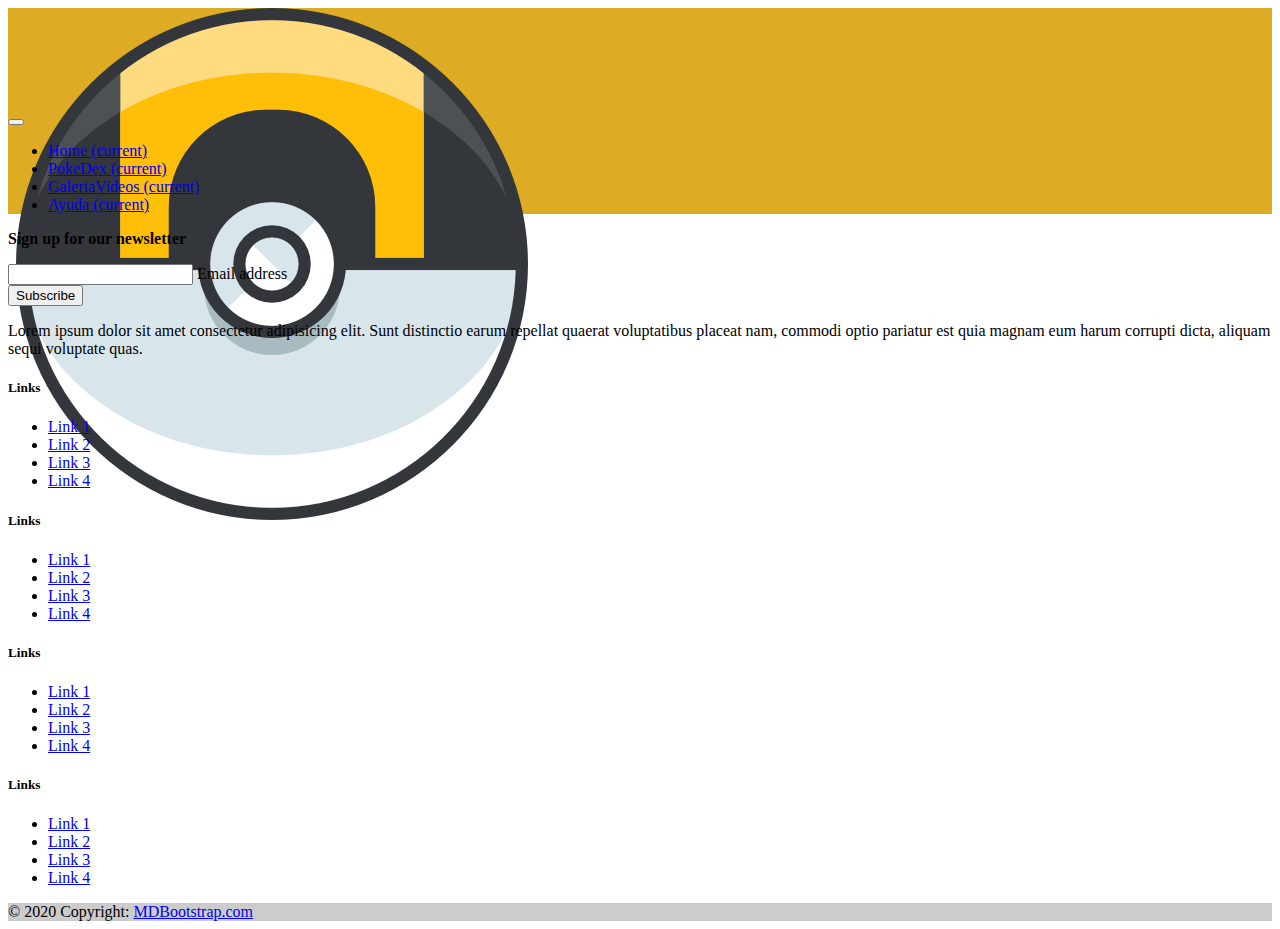
==== consultasPokemon.html @ 7cc5b5e6 "DavidGordoForro" ====
<!doctype html>
<html lang="en">

<head>
  <title>Title</title>
  <link rel="stylesheet" href="style.css">
  <!-- Required meta tags -->
  <meta charset="utf-8">
  <meta name="viewport" content="width=device-width, initial-scale=1, shrink-to-fit=no">

  <!-- Bootstrap CSS v5.2.1 -->
  <link href="https://cdn.jsdelivr.net/npm/bootstrap@5.2.1/dist/css/bootstrap.min.css" rel="stylesheet"
    integrity="sha384-iYQeCzEYFbKjA/T2uDLTpkwGzCiq6soy8tYaI1GyVh/UjpbCx/TYkiZhlZB6+fzT" crossorigin="anonymous">

</head>

<body>
    <div>
        <header>
            <div class = "fluid-container">
                <nav class="navbar navbar-expand-sm navbar-dark" style="background-color: #ddac24;">
                    <div class = "icono">
                        
                        <img src="Imagenes/ultra-ball.png" class="img-fluid rounded-top" alt="">
                    </div>
                    <button class="navbar-toggler d-lg-none" type="button" data-bs-toggle="collapse" data-bs-target="#collapsibleNavId" aria-controls="collapsibleNavId"
                        aria-expanded="false" aria-label="Toggle navigation"></button>
                    <div class="collapse navbar-collapse" id="collapsibleNavId">
                        <ul class="navbar-nav me-auto mt-2 mt-lg-0">
                            <li class="nav-item">
                                <a class="nav-link active" href="index.html" aria-current="page">Home <span class="visually-hidden">(current)</span></a>
                            </li>
                            <li class="nav-item">
                                <a class="nav-link active" href="pokeDex.html" aria-current="page">PokeDex <span class="visually-hidden">(current)</span></a>
                            </li>
                            <li class="nav-item">
                                <a class="nav-link active" href="fuego.html" aria-current="page">GaleriaVideos <span class="visually-hidden">(current)</span></a>
                            </li>
                            <li class="nav-item">
                              <a class="nav-link active" href="consultasPokemon.html" aria-current="page">Ayuda <span class="visually-hidden">(current)</span></a>
                          </li>
                        </ul>
                    </div>
                </nav>
               </div>
        </header>

    </div>
  
    <div>
        <main>

        </main>

    </div>
  
    <footer class="bg-dark text-center text-white">
        <div >
           <!-- Grid container -->
           <div class="container p-4">
               <!-- Section: Social media -->
               <section class="mb-4">
                 <!-- Facebook -->
                 <a class="btn btn-outline-light btn-floating m-1" href="#!" role="button"
                   ><i class="fab fa-facebook-f"></i
                 ></a>
           
                 <!-- Twitter -->
                 <a class="btn btn-outline-light btn-floating m-1" href="#!" role="button"
                   ><i class="fab fa-twitter"></i
                 ></a>
           
                 <!-- Google -->
                 <a class="btn btn-outline-light btn-floating m-1" href="#!" role="button"
                   ><i class="fab fa-google"></i
                 ></a>
           
                 <!-- Instagram -->
                 <a class="btn btn-outline-light btn-floating m-1" href="#!" role="button"
                   ><i class="fab fa-instagram"></i
                 ></a>
           
                 <!-- Linkedin -->
                 <a class="btn btn-outline-light btn-floating m-1" href="#!" role="button"
                   ><i class="fab fa-linkedin-in"></i
                 ></a>
           
                 <!-- Github -->
                 <a class="btn btn-outline-light btn-floating m-1" href="#!" role="button"
                   ><i class="fab fa-github"></i
                 ></a>
               </section>
               <!-- Section: Social media -->
           
               <!-- Section: Form -->
               <section class="">
                 <form action="">
                   <!--Grid row-->
                   <div class="row d-flex justify-content-center">
                     <!--Grid column-->
                     <div class="col-auto">
                       <p class="pt-2">
                         <strong>Sign up for our newsletter</strong>
                       </p>
                     </div>
                     <!--Grid column-->
           
                     <!--Grid column-->
                     <div class="col-md-5 col-12">
                       <!-- Email input -->
                       <div class="form-outline form-white mb-4">
                         <input type="email" id="form5Example21" class="form-control" />
                         <label class="form-label" for="form5Example21">Email address</label>
                       </div>
                     </div>
                     <!--Grid column-->
           
                     <!--Grid column-->
                     <div class="col-auto">
                       <!-- Submit button -->
                       <button type="submit" class="btn btn-outline-light mb-4">
                         Subscribe
                       </button>
                     </div>
                     <!--Grid column-->
                   </div>
                   <!--Grid row-->
                 </form>
               </section>
               <!-- Section: Form -->
           
               <!-- Section: Text -->
               <section class="mb-4">
                 <p>
                   Lorem ipsum dolor sit amet consectetur adipisicing elit. Sunt distinctio earum
                   repellat quaerat voluptatibus placeat nam, commodi optio pariatur est quia magnam
                   eum harum corrupti dicta, aliquam sequi voluptate quas.
                 </p>
               </section>
               <!-- Section: Text -->
           
               <!-- Section: Links -->
               <section class="">
                 <!--Grid row-->
                 <div class="row">
                   <!--Grid column-->
                   <div class="col-lg-3 col-md-6 mb-4 mb-md-0">
                     <h5 class="text-uppercase">Links</h5>
           
                     <ul class="list-unstyled mb-0">
                       <li>
                         <a href="#!" class="text-white">Link 1</a>
                       </li>
                       <li>
                         <a href="#!" class="text-white">Link 2</a>
                       </li>
                       <li>
                         <a href="#!" class="text-white">Link 3</a>
                       </li>
                       <li>
                         <a href="#!" class="text-white">Link 4</a>
                       </li>
                     </ul>
                   </div>
                   <!--Grid column-->
           
                   <!--Grid column-->
                   <div class="col-lg-3 col-md-6 mb-4 mb-md-0">
                     <h5 class="text-uppercase">Links</h5>
           
                     <ul class="list-unstyled mb-0">
                       <li>
                         <a href="#!" class="text-white">Link 1</a>
                       </li>
                       <li>
                         <a href="#!" class="text-white">Link 2</a>
                       </li>
                       <li>
                         <a href="#!" class="text-white">Link 3</a>
                       </li>
                       <li>
                         <a href="#!" class="text-white">Link 4</a>
                       </li>
                     </ul>
                   </div>
                   <!--Grid column-->
           
                   <!--Grid column-->
                   <div class="col-lg-3 col-md-6 mb-4 mb-md-0">
                     <h5 class="text-uppercase">Links</h5>
           
                     <ul class="list-unstyled mb-0">
                       <li>
                         <a href="#!" class="text-white">Link 1</a>
                       </li>
                       <li>
                         <a href="#!" class="text-white">Link 2</a>
                       </li>
                       <li>
                         <a href="#!" class="text-white">Link 3</a>
                       </li>
                       <li>
                         <a href="#!" class="text-white">Link 4</a>
                       </li>
                     </ul>
                   </div>
                   <!--Grid column-->
           
                   <!--Grid column-->
                   <div class="col-lg-3 col-md-6 mb-4 mb-md-0">
                     <h5 class="text-uppercase">Links</h5>
           
                     <ul class="list-unstyled mb-0">
                       <li>
                         <a href="#!" class="text-white">Link 1</a>
                       </li>
                       <li>
                         <a href="#!" class="text-white">Link 2</a>
                       </li>
                       <li>
                         <a href="#!" class="text-white">Link 3</a>
                       </li>
                       <li>
                         <a href="#!" class="text-white">Link 4</a>
                       </li>
                     </ul>
                   </div>
                   <!--Grid column-->
                 </div>
                 <!--Grid row-->
               </section>
               <!-- Section: Links -->
             </div>
             <!-- Grid container -->
           
             <!-- Copyright -->
             <div class="text-center p-3" style="background-color: rgba(0, 0, 0, 0.2);">
               © 2020 Copyright:
               <a class="text-white" href="https://mdbootstrap.com/">MDBootstrap.com</a>
             </div>
             <!-- Copyright -->
        </div>    
       </footer>
  <!-- Bootstrap JavaScript Libraries -->
  <script src="https://cdn.jsdelivr.net/npm/@popperjs/core@2.11.6/dist/umd/popper.min.js"
    integrity="sha384-oBqDVmMz9ATKxIep9tiCxS/Z9fNfEXiDAYTujMAeBAsjFuCZSmKbSSUnQlmh/jp3" crossorigin="anonymous">
  </script>

  <script src="https://cdn.jsdelivr.net/npm/bootstrap@5.2.1/dist/js/bootstrap.min.js"
    integrity="sha384-7VPbUDkoPSGFnVtYi0QogXtr74QeVeeIs99Qfg5YCF+TidwNdjvaKZX19NZ/e6oz" crossorigin="anonymous">
  </script>
</body>

</html>
---- style.css ----
.icono{
    
    margin-left: 8px;
    margin-right: 10px;
    width: 100px;
    height: 100px;
}

.contenedor{
    background-color: blue;
    height: 800px;
    width: 100%;
}
.carousel-inner{
    height: 800px;
    width: 100%;
}
.planta{
    background-color: rgb(110, 226, 43);
    width: 100%;
}
.fuego{
    background-color: rgb(255, 69, 0);
    width: 100%;
}
.agua{
    background-color: rgb(135, 206, 250);
    width: 100%;
}
.bicho{
    background-color: rgb(110, 226, 43);
    width: 100%;
}
.normal{
    background-color: rgb(204, 204, 204);
    width: 100%;
}
.veneno{
    background-color: rgb(155, 89, 182);
    width: 100%;
}
.electrico{
    background-color: rgb(247, 220, 111);
    width: 100%;
}

.fondo{
    background-image: url(Imagenes/pikachufondo.jpg);
}

.videos{
    background-color: brown;
}


.cuadro1{
    background-color: rgb(90, 160, 252);
}
.cuadro3{
    background-color: rgb(245, 161, 102);
}
.cuadro2{
    background-color: rgb(115, 190, 71);
}
.pokeDex{
    background-image: url(Imagenes/pikachufondo.jpg);
}
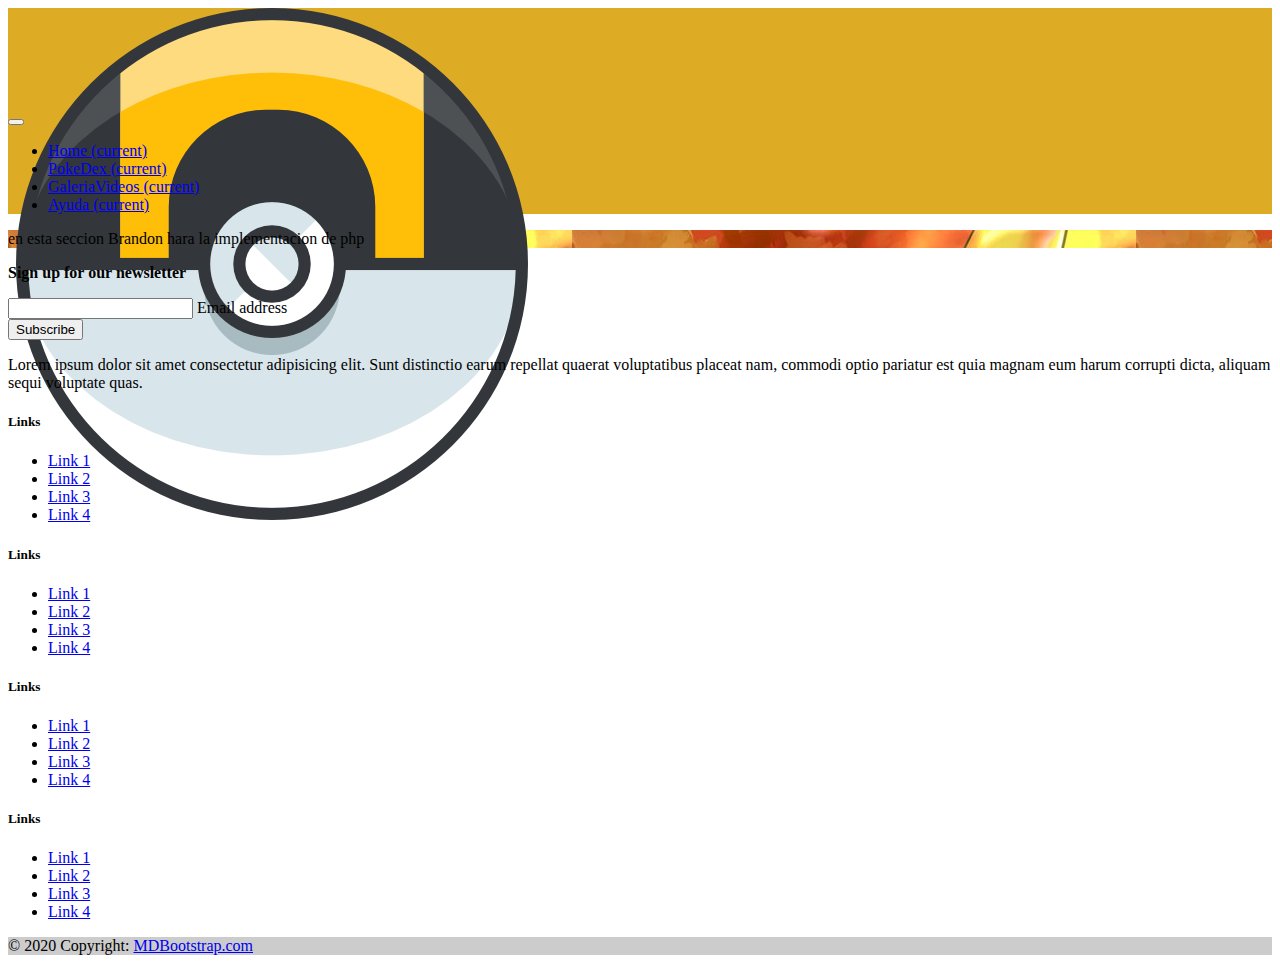
==== commit 3bec03b9: "D" ====
--- a/consultasPokemon.html
+++ b/consultasPokemon.html
@@ -47,9 +47,9 @@
 
     </div>
   
-    <div>
+    <div class="fondo">
         <main>
-
+        en esta seccion Brandon hara la implementacion de php
         </main>
 
     </div>
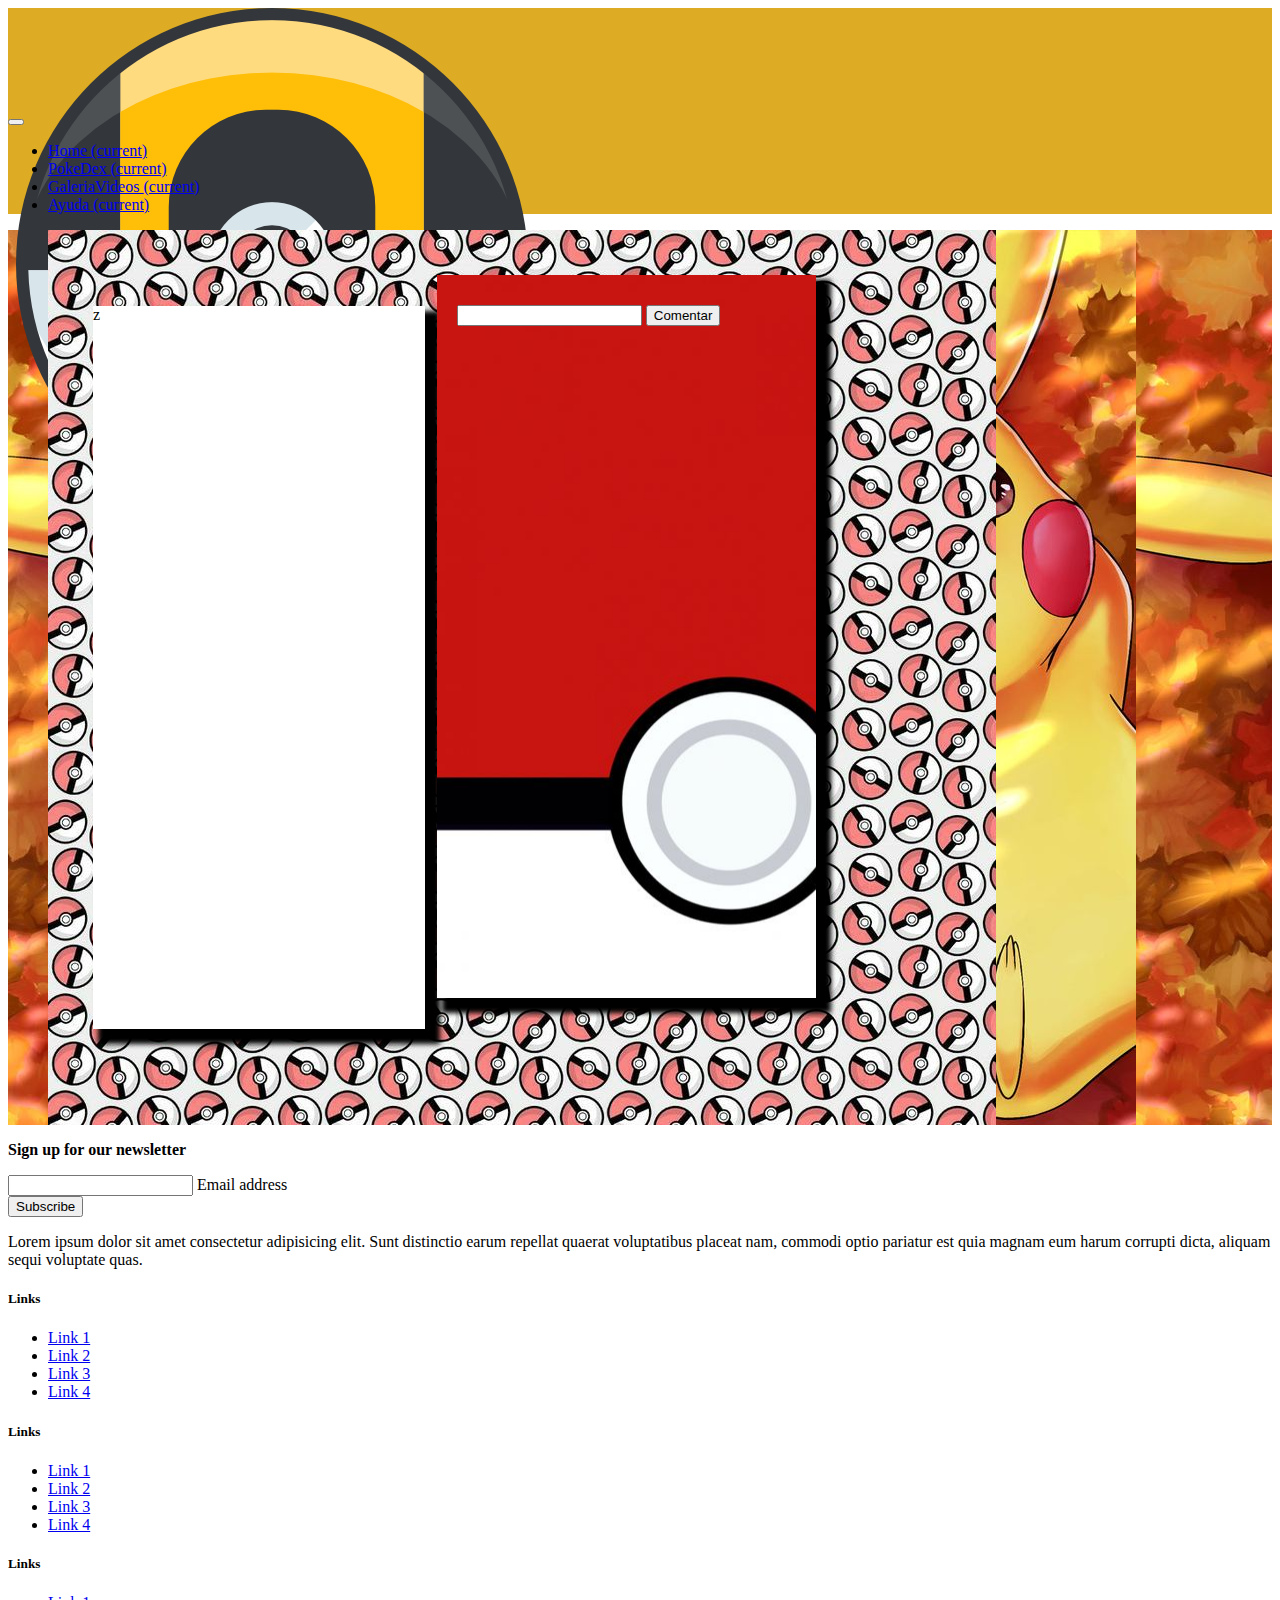
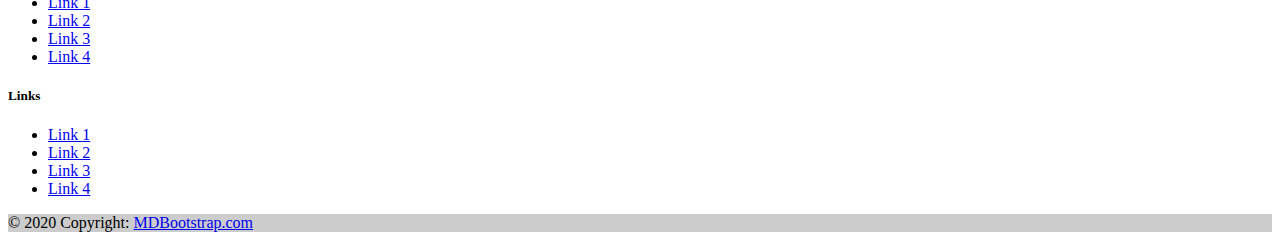
==== commit 2c7b6d4f: "DavidGordoForro" ====
--- a/consultasPokemon.html
+++ b/consultasPokemon.html
@@ -49,7 +49,18 @@
   
     <div class="fondo">
         <main>
-        en esta seccion Brandon hara la implementacion de php
+        <div class="foroContainer">
+          <div class = "foro" id="idForo">
+          z
+          </div>
+          
+          <div class="inputContainer">
+            
+            <input type="text" class="txtComentario" id="texto">
+            <button onclick="realizarComentario()"> Comentar</button>  
+          </div>
+        </div>
+     
         </main>
 
     </div>
@@ -245,6 +256,13 @@
   <script src="https://cdn.jsdelivr.net/npm/@popperjs/core@2.11.6/dist/umd/popper.min.js"
     integrity="sha384-oBqDVmMz9ATKxIep9tiCxS/Z9fNfEXiDAYTujMAeBAsjFuCZSmKbSSUnQlmh/jp3" crossorigin="anonymous">
   </script>
+  <script>
+    function realizarComentario(){
+    //  alert("holamundo")
+    var temp = document.getElementById("idForo");
+    temp.innerHTML+="<p>hola</p>";
+    }
+  </script>
 
   <script src="https://cdn.jsdelivr.net/npm/bootstrap@5.2.1/dist/js/bootstrap.min.js"
     integrity="sha384-7VPbUDkoPSGFnVtYi0QogXtr74QeVeeIs99Qfg5YCF+TidwNdjvaKZX19NZ/e6oz" crossorigin="anonymous">
--- a/style.css
+++ b/style.css
@@ -66,4 +66,40 @@
 }
 .pokeDex{
     background-image: url(Imagenes/pikachufondo.jpg);
-}+}
+.foroContainer{
+    background-color: bisque;
+    width: 75%;
+    height: 850px;
+    background-image: url(Imagenes/montonPokeBall.jpg);
+    margin-left: 40px;
+    padding-top: 45px;
+    display: inline-block;
+    
+}
+.foro{
+    background-color: #fff;
+    width: 35%;
+    height: 85%;
+    box-shadow: 10px 10px 5px 5px;
+    margin-left: 45px;
+    display: inline-block;
+    
+}
+.inputContainer{
+    background-image: url(Imagenes/pokeball.jpg);
+    display: inline-block;
+    width: 40%;
+    height: 85%;
+    margin-bottom: -800px;
+    box-shadow: 10px 10px 5px 5px;
+    margin-left: 8px;
+}
+.txtComentario{
+    margin-top: 30px;
+    margin-left: 20px;
+    
+
+    
+}
+
